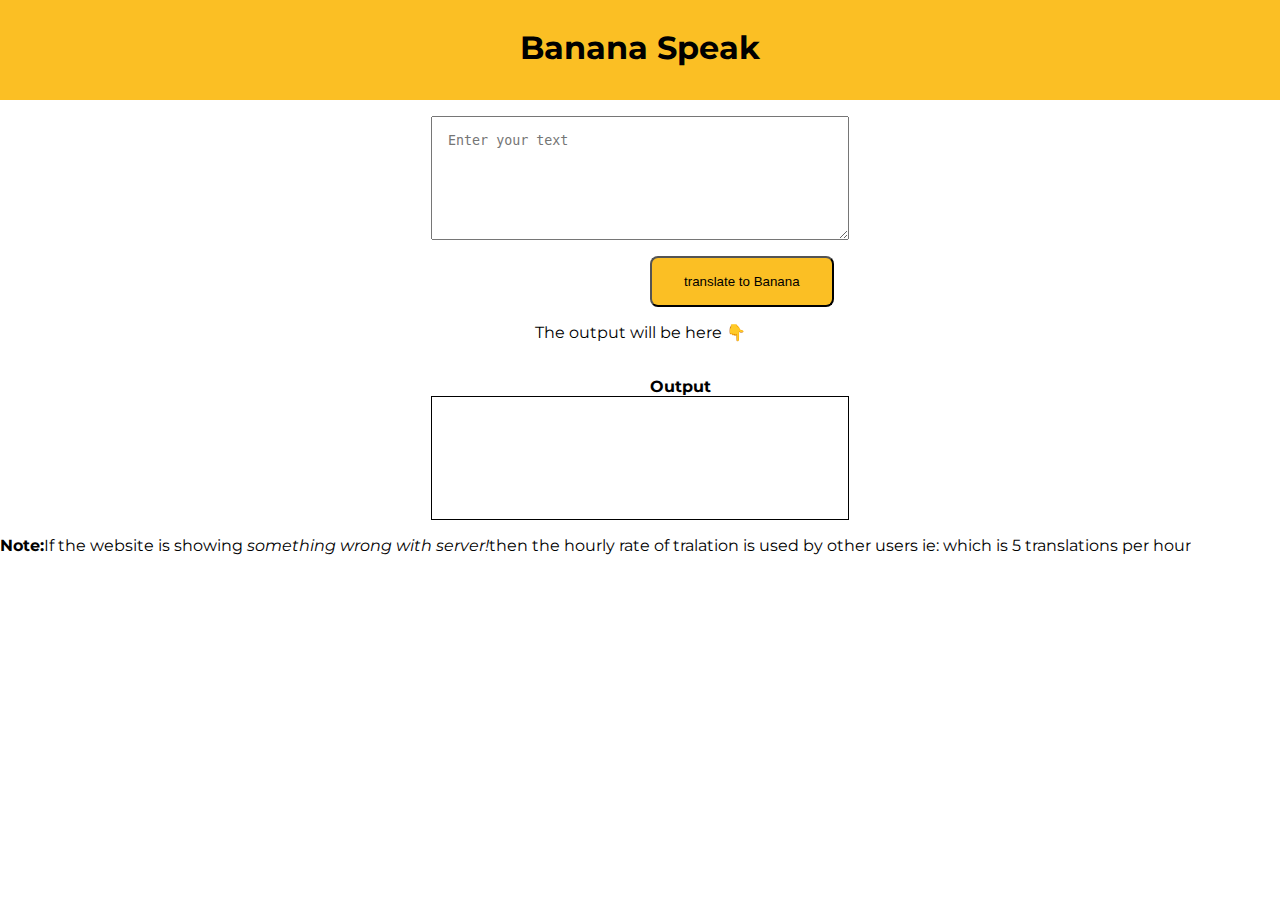
==== bindex.html @ 5f4c5acf "update" ====
<!DOCTYPE html>
<html lang="en">

<head>
    <meta charset="UTF-8">
    <meta http-equiv="X-UA-Compatible" content="IE=edge">
    <meta name="viewport" content="width=device-width, initial-scale=1.0">
    <link href="bstyle.css" rel="stylesheet">
    <title>Banana Speak</title>
</head>

<body>
        <nav class="nav-bar">
            <h1>Banana Speak</h1>
        </nav>
        <div class="align-center">
        <textarea class="text-area" id="text-input" placeholder="Enter your text"></textarea>
        <button id="btn-translate">translate to Banana</button>
        <p class="output-para"> The output will be here 👇 </p>
        <br>
        <div class="output-text"> Output</div>
        <div id="output"></div>
    </div>
    <script src="app.js" type="text/javascript"></script>
    <p><strong>Note:</strong>If the website is showing <i>something wrong with server!</i>then the hourly rate of tralation is used by other users ie: which is 5 translations per hour</p>
</body>

</html>
---- bstyle.css ----
@import url('https://fonts.googleapis.com/css2?family=Montserrat:wght@400;700&display=swap');
body{
    margin: 0px;
    font-family: 'Montserrat', sans-serif;
}
:root{
    --primary-color: #fbbf24;
}
.text-area{
    display: block;
    width: 30%;
    height: 10vh;
    margin: 1rem;
    padding: 1rem;
    

}
#output{
    border: 1px solid black;
    height: 10vh;
    width: 30%;
    padding: 1rem;
    margin-right: auto;
    margin-left: auto;
}
.nav-bar{
    text-align: center;
    background-color: var(--primary-color);
    height: 10vh;
    margin: 0px;
    padding: 5px;
    display: block;
}
.nav-bar h1{
    padding-top: 2px;
}
.output-text{
    font-weight: bolder;
    padding-left: 650px;
}
.align-center .text-area  {
    margin-left: auto;
    margin-right: auto;
}
.output-para{
    text-align: center;
    margin-left: auto;
    margin-right:auto ;
}
#btn-translate{
    text-align: center;
    margin-left: 650px;
    margin-right: auto;
    background-color: var(--primary-color);
    padding: 1rem 2rem 1rem 2rem;
    border-radius: 0.5rem;
    
}
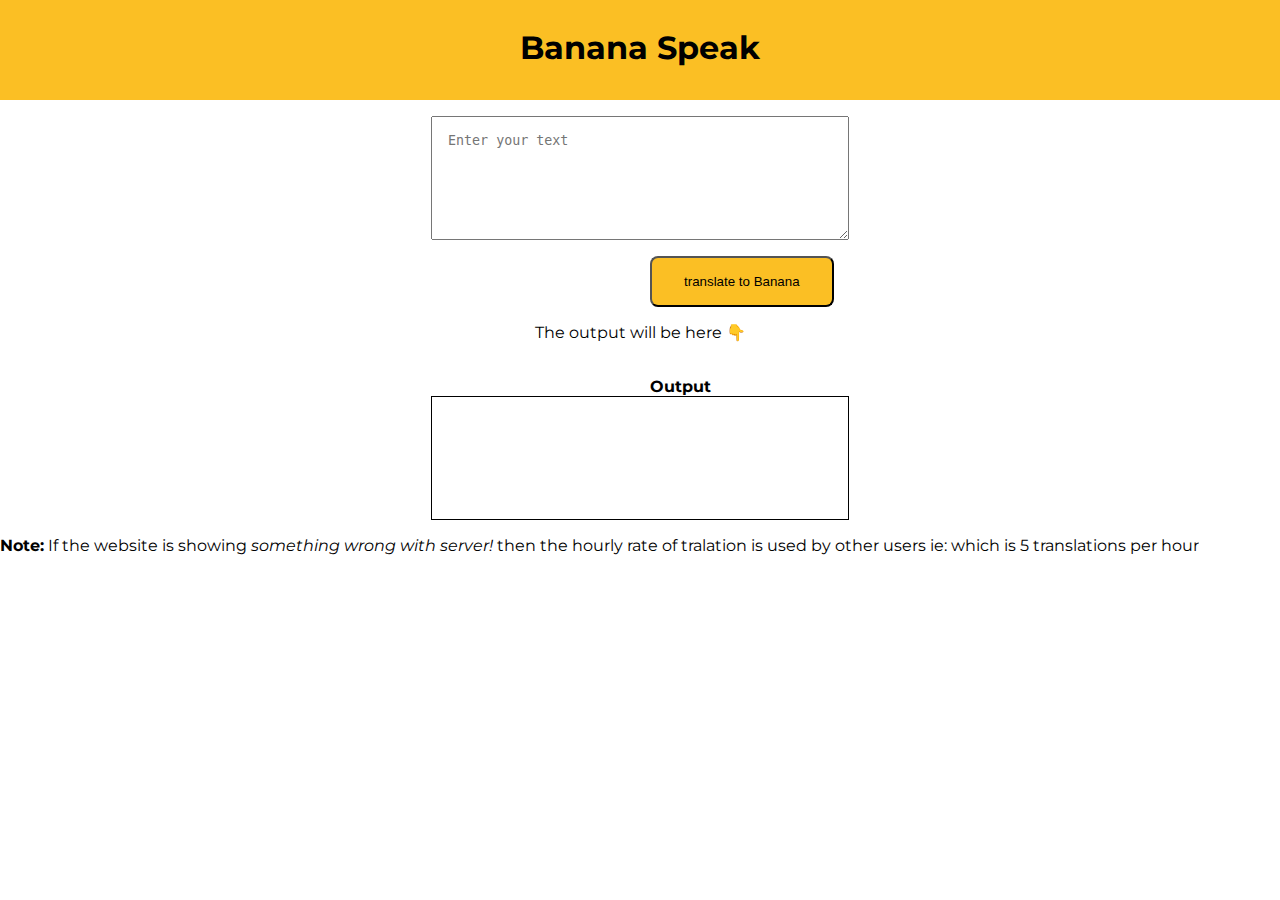
==== commit c733a813: "update" ====
--- a/bindex.html
+++ b/bindex.html
@@ -22,7 +22,7 @@
         <div id="output"></div>
     </div>
     <script src="app.js" type="text/javascript"></script>
-    <p><strong>Note:</strong>If the website is showing <i>something wrong with server!</i>then the hourly rate of tralation is used by other users ie: which is 5 translations per hour</p>
+    <p><strong>Note:</strong> If the website is showing <i>something wrong with server!</i> then the hourly rate of tralation is used by other users ie: which is 5 translations per hour</p>
 </body>
 
 </html>